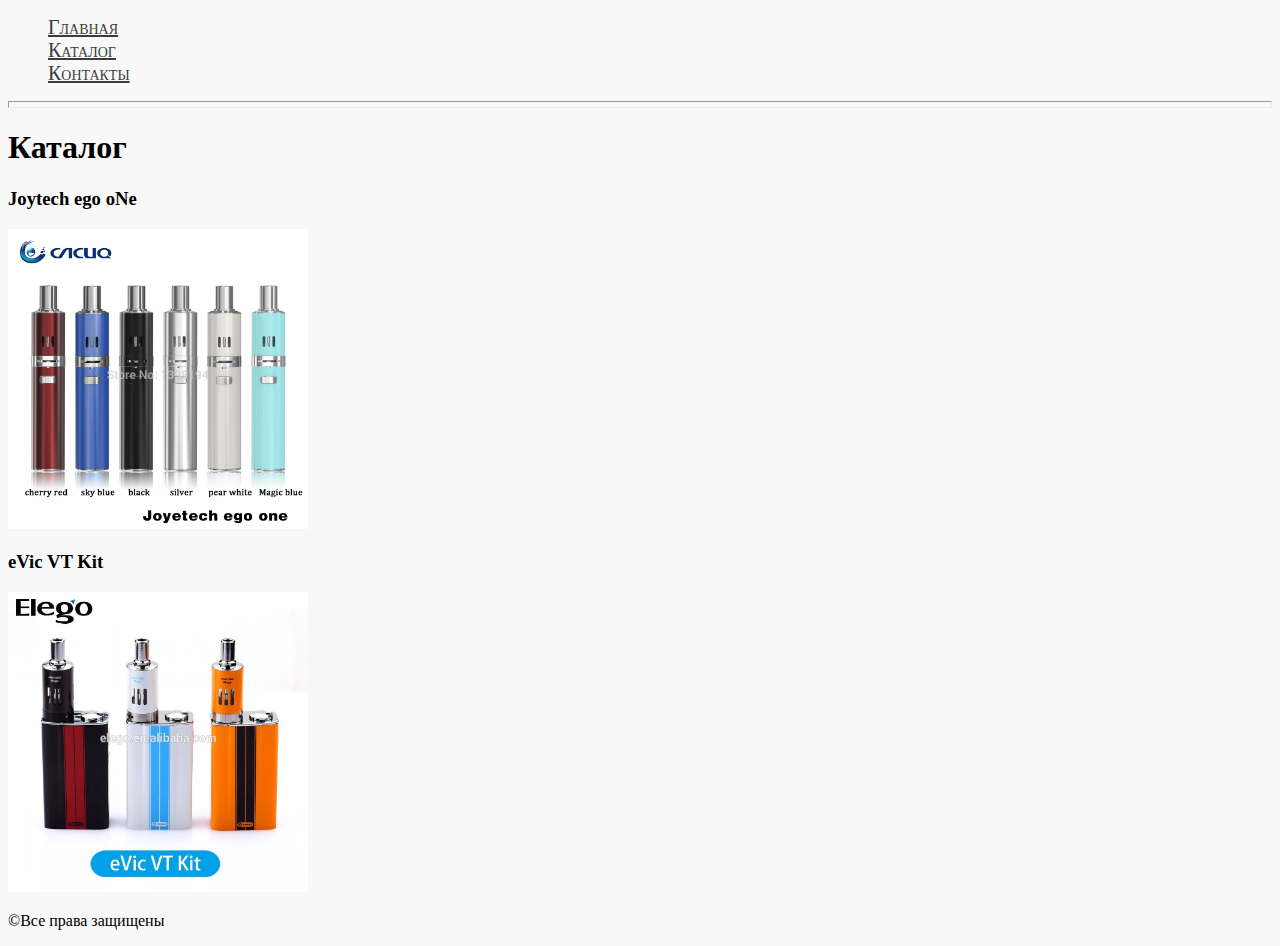
==== cat/cat3.html @ ded359be "Add files via upload" ====
<!DOCTYPE html>
<html>
<head>
	<meta charset="utf-8">
	<title>Товары с картинками</title>
	<link rel="stylesheet" type="text/css" href="../style.css">
</head>
<body>
	<ul class="menu">
	<li>
		<a href="../index.html">Главная</a>
	</li>
	<li>
		<a href="#maincat">Каталог</a>
	</li>
	<li>
		<a href="../contacts/contacts.html">Контакты</a>
	</li>
	</ul>
	<hr/>	
	<h1 id="maicat">Каталог</h1>
	<h3>Joytech ego oNe</h3>
	<a href="../product/egoone.html"><img src="egoonego.jpeg"
		 alt="Joytech ego oNe"
		 title="Joytech ego oNe"
		 width="300" height="300"
	/></a>
	<h3>eVic VT Kit</h3>
	<a href="../product/evicvt.html"><img src="evikvt.jpeg"
		 alt="eCic VT Kit"
		 title="eCic VT Kit"
		 width="300" height="300"
	/></a>
	<footer>
		<p>&copy;Все права защищены</p>
	</footer>
</body>
</html>
---- style.css ----
body{
		background-color: #f8f8f8;
	}
	hr{
		color: #000dd;
		height: 5px;
	}
	.menu li{
		font-family: : "Times New Roman", serif, Veranda;
		font-variant: small-caps;
		font-weigt: bold;
		font-size: 20px;
		text-align: left;
		list-style-type: none;
	}
	.menu li a{
		color: #3A3D3A;
	}
	.header{
		color: black;
		font-size: 18px;
		hont-weight: 400;
		background-color: #eaeaea;
	}
	.short{
		color: #707070;
		font-size: 14px;
		font-style: italic;
		line-heiht: 16px;
		}
	.long{
		color: #484343;
		font-size: 16px;
		font-weight: 400;
		line-height: 24px;
		text-align: left;
		}
	.list{
		color: #3A3D3A;
		font-size: 15px;
		line-heigt: 20px;
		text-decoration: underline;
		/*list-style-image: url(button.png);*/
	}
	.pic-mark {
		list-style-image: url(clap.png);
	}
		textarea{
		width: 550px;
		text-align: left;
		font-family: : "Times New Roman", serif, Veranda;
		color: grey;
		line-height: 15px;
		font-size: 25px;
		font-weight: 400;
	}
	input[type="text"], input[type="password"]{
		width: 275px;
		text-align: center;
		color: blue;
		line-height: 15px;
		font-size: 20px;
		font-family: : "Times New Roman", serif, Veranda;
		font-weight: 400;
	}
	.pic-wideprod{
		border-color: grey;
		border-style: groove;
		border-width: 3px;
		width: 200px;
		hights: 100px;
	}
	/*input[type="password"]{
		width: 275px;
	}*/	
	li a:hover{
		background-color: #E3DFAF;
		border-style: ridge;
		border-color: #FAE902;
		border-width: 2px;
	}
	a img:hover{
		border-style: ridge;
		border-color: #FAE902;
		border-width: 3px;
		
	}
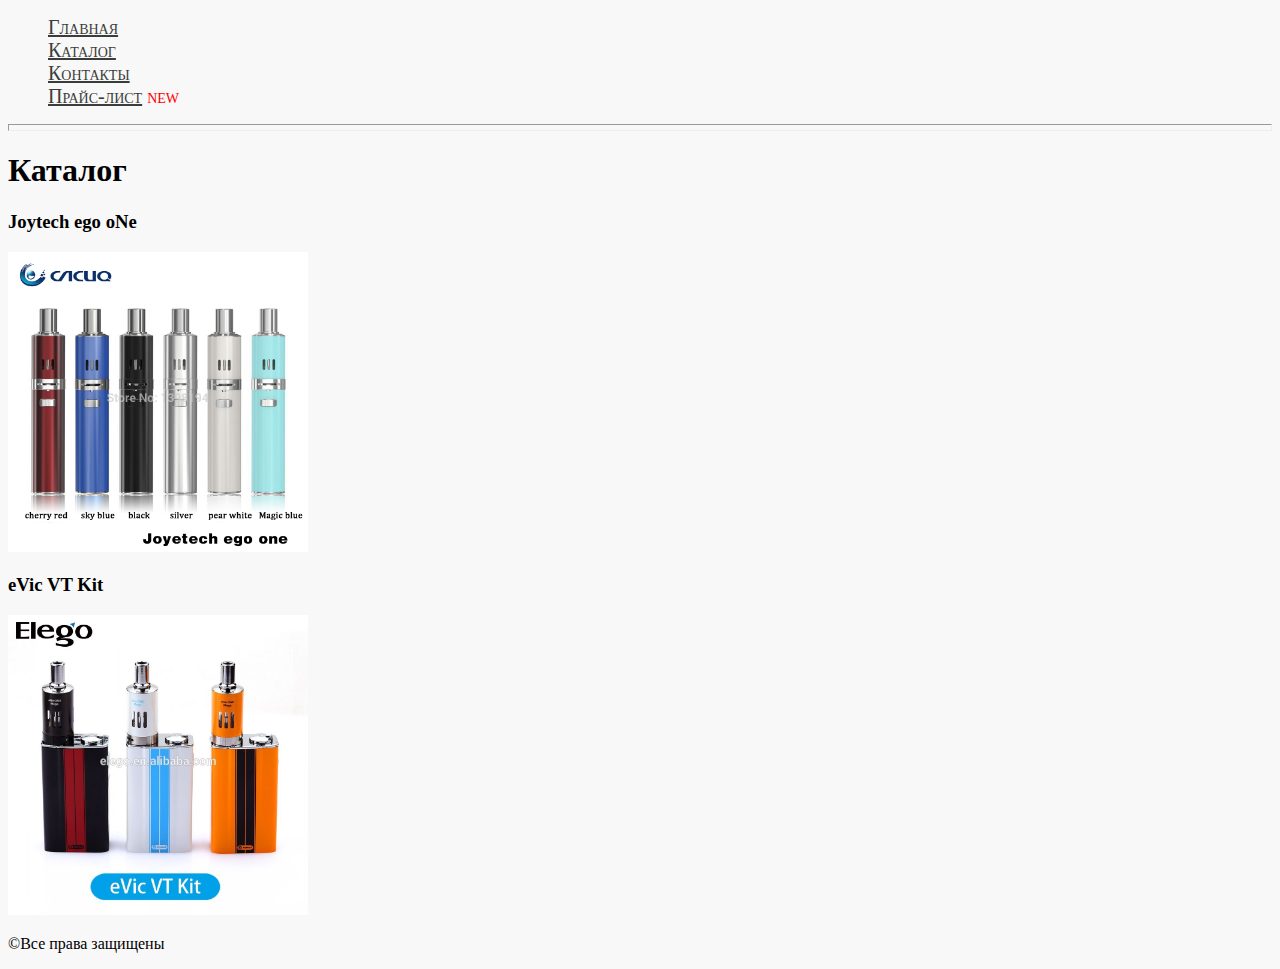
==== commit d4c2fb96: "Price added" ====
--- a/cat/cat3.html
+++ b/cat/cat3.html
@@ -15,6 +15,9 @@
 	</li>
 	<li>
 		<a href="../contacts/contacts.html">Контакты</a>
+	</li>
+	<li class="new">
+		<a href="../price/price.html">Прайс-лист</a>
 	</li>
 	</ul>
 	<hr/>	
--- a/style.css
+++ b/style.css
@@ -85,5 +85,8 @@
 		border-width: 3px;
 		
 	}
-	
+	.new:after{
+		content: "new";
+		color: red;
+	}
 	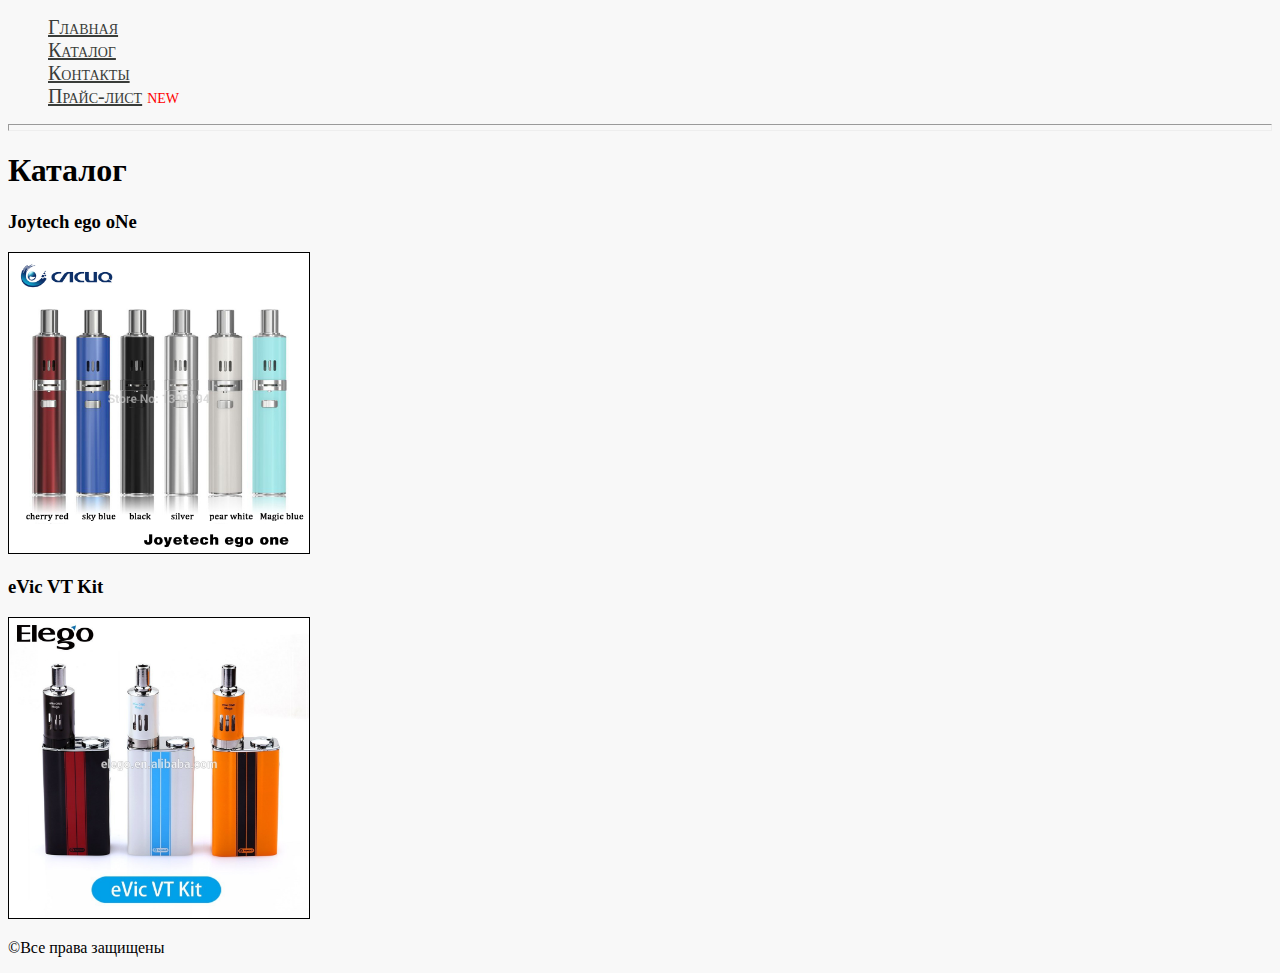
==== commit b6d446d5: "border box + comments homework" ====
--- a/cat/cat3.html
+++ b/cat/cat3.html
@@ -27,12 +27,14 @@
 		 alt="Joytech ego oNe"
 		 title="Joytech ego oNe"
 		 width="300" height="300"
+		 class="pic-cat"
 	/></a>
 	<h3>eVic VT Kit</h3>
 	<a href="../product/evicvt.html"><img src="evikvt.jpeg"
 		 alt="eCic VT Kit"
 		 title="eCic VT Kit"
 		 width="300" height="300"
+		 class="pic-cat"
 	/></a>
 	<footer>
 		<p>&copy;Все права защищены</p>
--- a/style.css
+++ b/style.css
@@ -1,3 +1,7 @@
+	/**{
+		margin: 0;
+		padding: 0;
+	}*/
 	body{
 		background-color: #f8f8f8;
 	}
@@ -63,30 +67,107 @@
 		font-family: : "Times New Roman", serif, Veranda;
 		font-weight: 400;
 	}
+	/*5. При вводе текста в текстовые поля каждое слово 
+	должно начинаться с большой буквы, даже если пользователь будет вводить с маленькой буквы.
+	D ID e-mail принудительно убрал text-transform*/
+	input[type="text"]{
+		text-transform: capitalize;
+	}
+	/*input{
+		display: block;
+	}*/
+	input:first-letter{
+		color: black;
+	}
 	.pic-wideprod{
+		box-sizing: border-box;
 		border-color: grey;
-		border-style: groove;
-		border-width: 3px;
+		border-style: solid;
+		/*border-width: 3px;*/
 		width: 200px;
-		hights: 100px;
+		height: 100px;
+	}
+	.pic-logo{
+		width: 150px;
 	}
 	/*input[type="password"]{
 		width: 275px;
 	}*/	
+		/* 1. При наведении на меню сайта цвет ссылок должен меняться на произвольный.*/
 	li a:hover{
 		background-color: #E3DFAF;
 		border-style: ridge;
 		border-color: #FAE902;
 		border-width: 2px;
+		
 	}
-	a img:hover{
-		border-style: ridge;
-		border-color: #FAE902;
-		border-width: 3px;
+	/*7. *При наведении на изображения в разделе просмотра товара,
+	подробного описания, необходимо сделать так, чтобы рамка исчезала, 
+	но сама картинка при этом не должна смещаться, т.е должна оставаться неподвижной. */
+	.pic-wideprod:hover{
+		border-style: none;
+		border-color: pink;
 		
+	}
+	.pic-cat{
+		border: 1px solid black;
 	}
 	.new:after{
 		content: "new";
 		color: red;
 	}
+	td{
+		border: 1px solid #000;
+	}
+	td:first-child{
+		color: purple;
+		line-height: 20px;		
+	}
+	/*caption:2nd-child{
+		color: purple;
+		line-height: 20px;		
+	}*/
+	
+
+	table {
+		border: 1px solid #000;
+		text-align: center;
+		border-collapse: collapse;
+	}
+	.price{
+		font-size: 30px;
+		font-family: : "Times New Roman", serif, Veranda;
+		font-weight: 600;
+		color: #423E3F;
+	}
+	/* 2. На всех страницах создать блок с классом “header”, содержащий:
+	a. логотип вашего интернет магазина;
+	b. Меню сайта.
+	Убрали брдер и задали жестко размеры ячеек*/
+	.test-menu{
+		border: none;	
+	}
+	.test-menu td{
+		width: 210px;
+		height: 50px;
+		border: none;
+	}
+	/*3. Создать блок с классом “footer” и разместить в него содержимое футера.
+	Прибил его к низу с помощью position absolute, но есть проблема на странице Контакты - залезает на 
+	карты яндекс, пробовал умньшить heght карт, но не помогает, как можно это исправить? */
+	#footer{
+		height: 30px;
+		position: absolute;
+		bottom: 0;
+		width: 100%;
+		border: 1px solid black;
+	}
+	/*4. При вводе текста в поле “Email” на странице контактной информации поменять цвет 
+	текста и цвет поля.
+	Дал e-mail отдельный IDБ чтобы редактировать только его*/
+	#e-mail{
+		color: black;
+		background-color: grey;
+		text-transform: none;
+	}
 	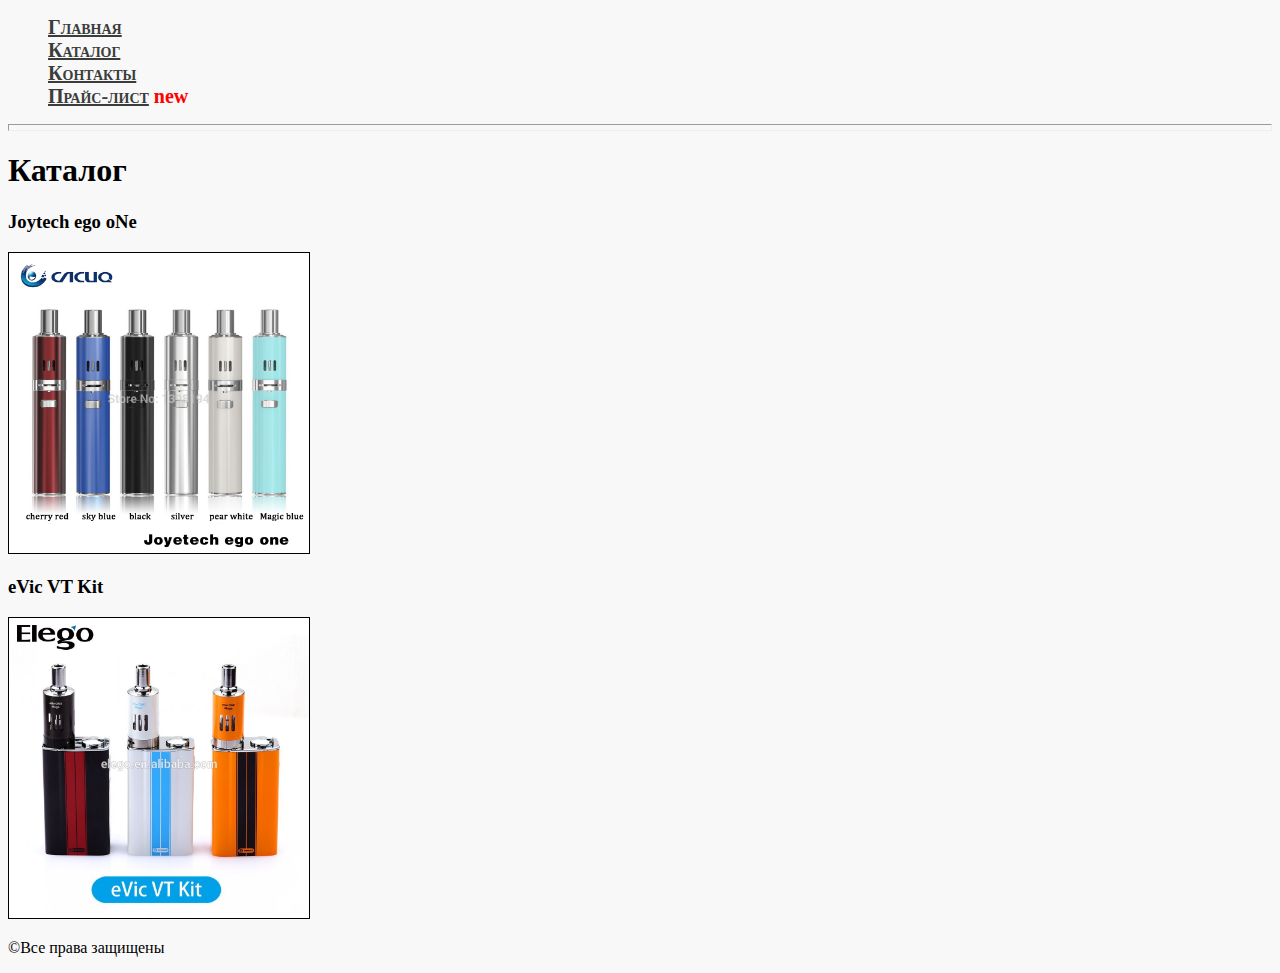
==== commit df68ecd4: "Picture has the same size while deleting border" ====
--- a/cat/cat3.html
+++ b/cat/cat3.html
@@ -22,14 +22,14 @@
 	</ul>
 	<hr/>	
 	<h1 id="maicat">Каталог</h1>
-	<h3>Joytech ego oNe</h3>
+	<h3 class="first-let">Joytech ego oNe</h3>
 	<a href="../product/egoone.html"><img src="egoonego.jpeg"
 		 alt="Joytech ego oNe"
 		 title="Joytech ego oNe"
 		 width="300" height="300"
 		 class="pic-cat"
 	/></a>
-	<h3>eVic VT Kit</h3>
+	<h3 class="first-let">eVic VT Kit</h3>
 	<a href="../product/evicvt.html"><img src="evikvt.jpeg"
 		 alt="eCic VT Kit"
 		 title="eCic VT Kit"
--- a/style.css
+++ b/style.css
@@ -10,9 +10,9 @@
 		height: 5px;
 	}
 	.menu li{
-		font-family: : "Times New Roman", serif, Veranda;
+		font-family: "Times New Roman", serif, Veranda;
 		font-variant: small-caps;
-		font-weigt: bold;
+		font-weight: bold;
 		font-size: 20px;
 		text-align: left;
 		list-style-type: none;
@@ -23,14 +23,14 @@
 	.header{
 		color: black;
 		font-size: 18px;
-		hont-weight: 400;
+		font-weight: 400;
 		background-color: #eaeaea;
 	}
 	.short{
 		color: #707070;
 		font-size: 14px;
 		font-style: italic;
-		line-heiht: 16px;
+		line-height: 16px;
 		}
 	.long{
 		color: #484343;
@@ -42,7 +42,7 @@
 	.list{
 		color: #3A3D3A;
 		font-size: 15px;
-		line-heigt: 20px;
+		line-height: 20px;
 		text-decoration: underline;
 		/*list-style-image: url(button.png);*/
 	}
@@ -52,7 +52,7 @@
 		textarea{
 		width: 550px;
 		text-align: left;
-		font-family: : "Times New Roman", serif, Veranda;
+		font-family: "Times New Roman", serif, Veranda;
 		color: grey;
 		line-height: 15px;
 		font-size: 25px;
@@ -64,7 +64,7 @@
 		color: blue;
 		line-height: 15px;
 		font-size: 20px;
-		font-family: : "Times New Roman", serif, Veranda;
+		font-family: "Times New Roman", serif, Veranda;
 		font-weight: 400;
 	}
 	/*5. При вводе текста в текстовые поля каждое слово 
@@ -72,12 +72,6 @@
 	D ID e-mail принудительно убрал text-transform*/
 	input[type="text"]{
 		text-transform: capitalize;
-	}
-	/*input{
-		display: block;
-	}*/
-	input:first-letter{
-		color: black;
 	}
 	.pic-wideprod{
 		box-sizing: border-box;
@@ -105,9 +99,7 @@
 	подробного описания, необходимо сделать так, чтобы рамка исчезала, 
 	но сама картинка при этом не должна смещаться, т.е должна оставаться неподвижной. */
 	.pic-wideprod:hover{
-		border-style: none;
-		border-color: pink;
-		
+		border-color: rgba(0,0,0,0); 
 	}
 	.pic-cat{
 		border: 1px solid black;
@@ -115,6 +107,9 @@
 	.new:after{
 		content: "new";
 		color: red;
+		font-variant: none;
+		font-weight: none;
+		font-weight: none;
 	}
 	td{
 		border: 1px solid #000;
@@ -123,12 +118,6 @@
 		color: purple;
 		line-height: 20px;		
 	}
-	/*caption:2nd-child{
-		color: purple;
-		line-height: 20px;		
-	}*/
-	
-
 	table {
 		border: 1px solid #000;
 		text-align: center;
@@ -136,7 +125,7 @@
 	}
 	.price{
 		font-size: 30px;
-		font-family: : "Times New Roman", serif, Veranda;
+		font-family: "Times New Roman", serif, Veranda;
 		font-weight: 600;
 		color: #423E3F;
 	}
@@ -170,4 +159,7 @@
 		background-color: grey;
 		text-transform: none;
 	}
-	+	.firs-let:first-letter{
+		color: green;
+		line-height: 30px;
+	}